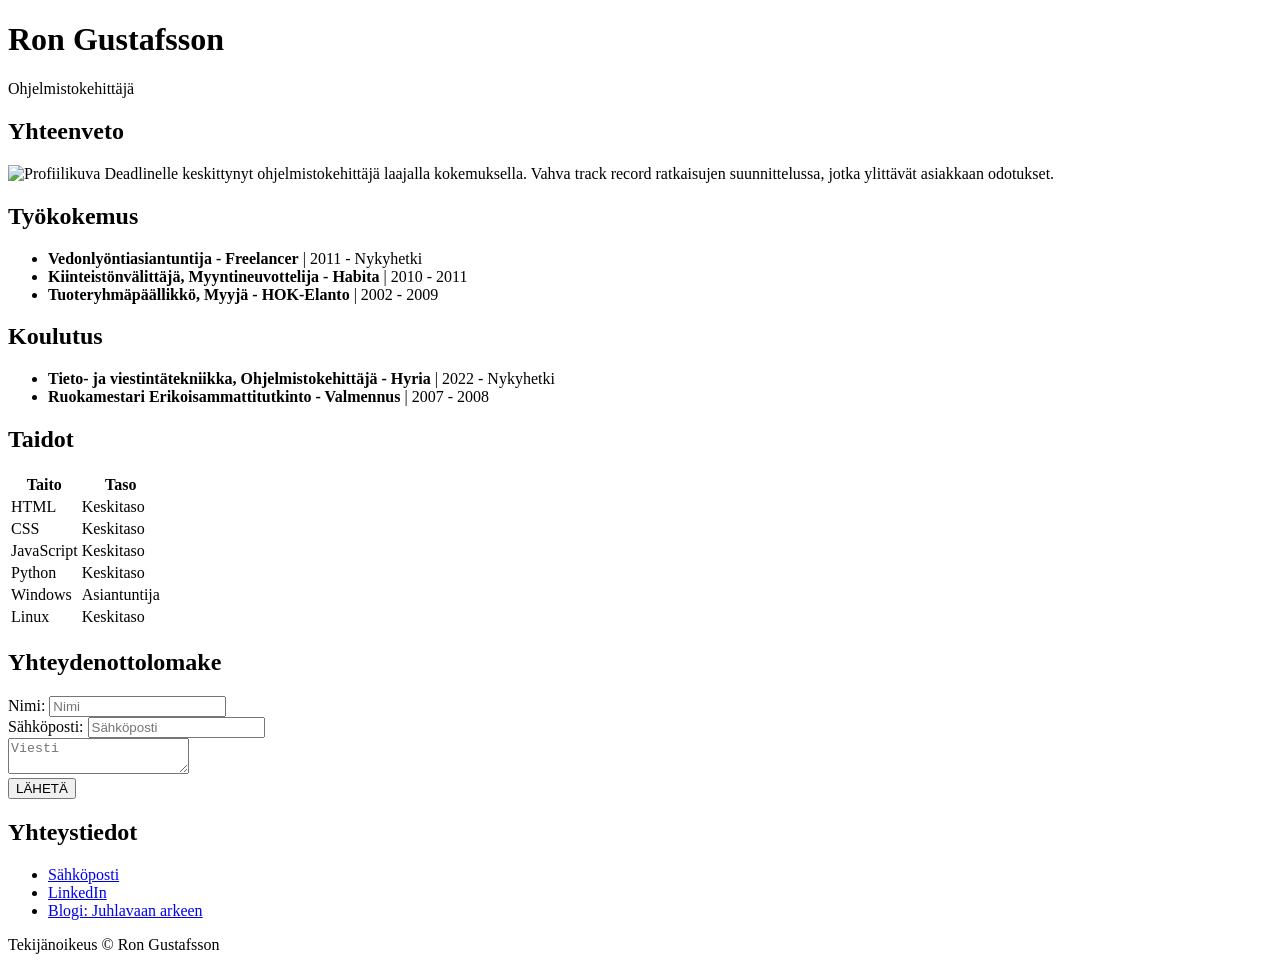
==== index.html @ b08d3281 "Update and rename profile.html to index.html" ====
<!DOCTYPE html>
<html lang="fi">
<head>
    <!-- Määritetään dokumentin merkistö ja kieliasetus -->
    <meta charset="UTF-8">
    <meta name="viewport" content="width=device-width, initial-scale=1.0">
    <!-- Asetetaan sivun otsikko -->
    <title>Ron Gustafsson - CV</title>
    <!-- Liitetään ulkoinen CSS-tiedosto -->
    <link rel="stylesheet" href="styles.css">
</head>
<body>
    <!-- Sivun yläosa -->
    <header>
        <!-- Otsikko -->
        <h1>Ron Gustafsson</h1>
        <!-- Työnimike -->
        <p id="position">Ohjelmistokehittäjä</p>
    </header>

    <!-- Yhteenveto-osio -->
    <section>
        <!-- Otsikko -->
        <h2>Yhteenveto</h2>
        <!-- Yhteenvetoteksti ja kuva -->
        <p class="summary">
            <img src="https://i.ibb.co/L0nYHnz/Profiilikuva-pienempi-kopio.jpg" alt="Profiilikuva" width="120px">
            Deadlinelle keskittynyt ohjelmistokehittäjä laajalla kokemuksella. 
            Vahva track record ratkaisujen suunnittelussa, jotka ylittävät asiakkaan odotukset.
        </p>
    </section>

    <!-- Työkokemus-osio -->
    <section>
        <!-- Otsikko -->
        <h2>Työkokemus</h2>
        <!-- Luettelo työkokemuksista -->
        <ul id="experience">
            <li><b>Vedonlyöntiasiantuntija - Freelancer</b> | 2011 - Nykyhetki</li>
            <li><b>Kiinteistönvälittäjä, Myyntineuvottelija - Habita</b> | 2010 - 2011</li>
            <li><b>Tuoteryhmäpäällikkö, Myyjä - HOK-Elanto</b> | 2002 - 2009</li>
        </ul>
    </section>

    <!-- Koulutus-osio -->
    <section>
        <!-- Otsikko -->
        <h2>Koulutus</h2>
        <!-- Luettelo koulutuksista -->
        <ul id="education">
            <li><b>Tieto- ja viestintätekniikka, Ohjelmistokehittäjä - Hyria</b> | 2022 - Nykyhetki</li>
            <li><b>Ruokamestari Erikoisammattitutkinto - Valmennus</b> | 2007 - 2008</li>
        </ul>
    </section>

    <!-- Taito-osio -->
    <section>
        <!-- Otsikko -->
        <h2>Taidot</h2>
        <!-- Taulukko taidoista ja niiden tasoista -->
        <table id="skills">
            <tr><th>Taito</th><th>Taso</th></tr>
            <tr><td>HTML</td><td>Keskitaso</td></tr>
            <tr><td>CSS</td><td>Keskitaso</td></tr>
            <tr><td>JavaScript</td><td>Keskitaso</td></tr>
            <tr><td>Python</td><td>Keskitaso</td></tr>
            <tr><td>Windows</td><td>Asiantuntija</td></tr>
            <tr><td>Linux</td><td>Keskitaso</td></tr> 
        </table>
    </section>

    <!-- Yhteydenottolomake-osio -->
    <section>
        <!-- Otsikko -->
        <h2>Yhteydenottolomake</h2>
        <!-- Yhteydenottolomake -->
        <form id="contact-form">
            <label for="name">Nimi:</label>
            <input placeholder="Nimi" id="name" type="text" required><br>
            <label for="email">Sähköposti:</label>
            <input placeholder="Sähköposti" id="email" type="email" required><br>
            <textarea placeholder="Viesti" required></textarea><br>
            <input type="submit" value="LÄHETÄ">
        </form>   
    </section>

    <!-- Alatunniste-osio -->
    <footer>
        <!-- Otsikko -->
        <h2>Yhteystiedot</h2>
        <!-- Luettelo yhteystiedoista -->
        <ul id="contacts">
            <li><a href="mailto:ron.gustafsson@gmail.com">Sähköposti</a></li>
            <li><a href="https://www.linkedin.com/in/ron-gustafsson">LinkedIn</a></li>
            <li><a href="https://juhlavaanarkeen.blogspot.com/">Blogi: Juhlavaan arkeen</a></li>
        </ul>
        <!-- Tekijänoikeusteksti -->
        <p id="copyright">Tekijänoikeus &copy; Ron Gustafsson</p>
    </footer>
</body>
</html>
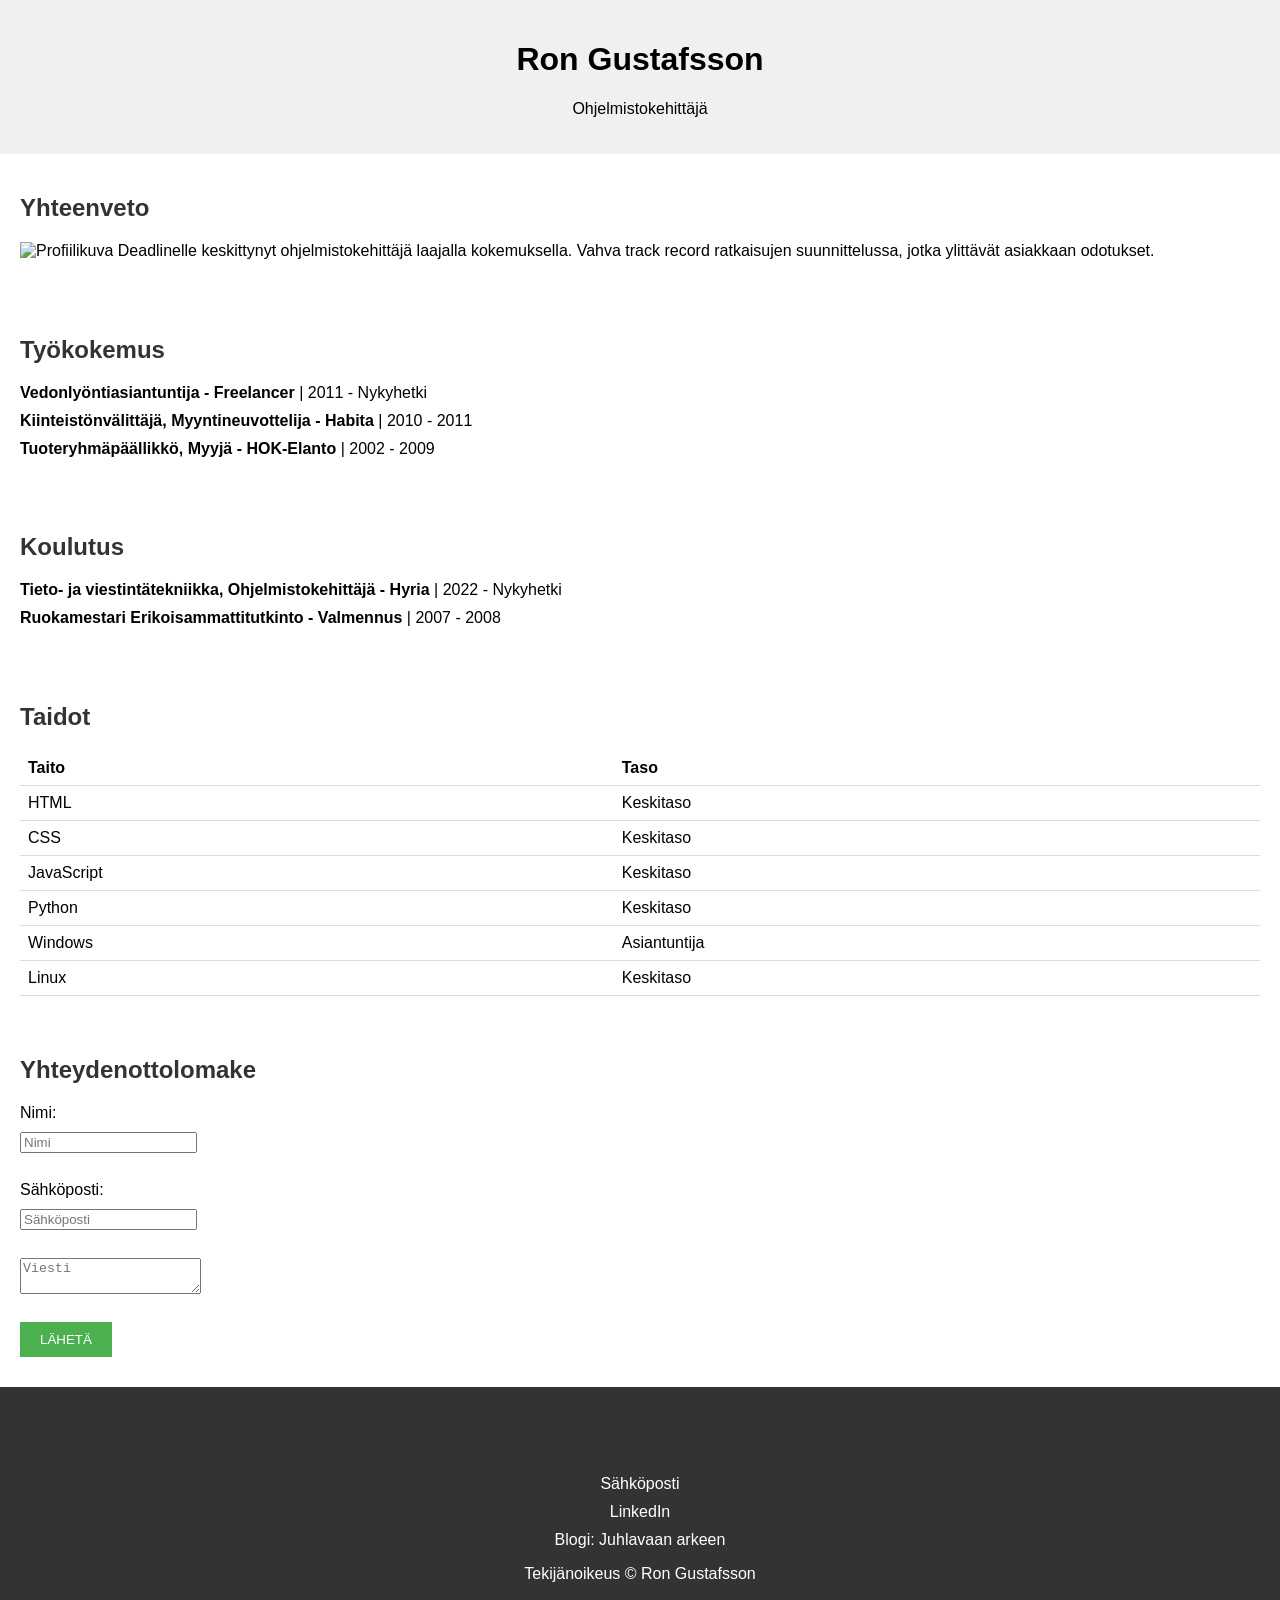
==== commit a950aec7: "Update index.html <link rel="stylesheet" href="style.css" type="text/css" /> korjattu tuo linkki " ====
--- a/index.html
+++ b/index.html
@@ -7,7 +7,7 @@
     <!-- Asetetaan sivun otsikko -->
     <title>Ron Gustafsson - CV</title>
     <!-- Liitetään ulkoinen CSS-tiedosto -->
-    <link rel="stylesheet" href="styles.css">
+    <link rel="stylesheet" href="style.css" type="text/css">
 </head>
 <body>
     <!-- Sivun yläosa -->
--- a/style.css
+++ b/style.css
@@ -0,0 +1,93 @@
+/* Yleiset tyylimääritykset */
+
+/* Asetetaan sivulle käytettävä fontti ja määritellään, että sivu alkaa ylhäältä ja vasemmalta */
+body {
+    font-family: Arial, sans-serif;
+    margin: 0;
+    padding: 0;
+}
+
+/* Yläosa */
+header {
+    text-align: center; /* Teksti keskitetään */
+    padding: 20px; /* Lisätään tilaa ylä- ja alapuolelle */
+    background-color: #f0f0f0; /* Taustaväri */
+}
+
+/* Osiot */
+section {
+    padding: 20px; /* Lisätään tilaa ylä- ja alapuolelle */
+}
+
+/* Otsikot */
+h2 {
+    color: #333; /* Otsikoiden tekstiväri */
+}
+
+/* Luettelot */
+ul {
+    list-style-type: none; /* Poistetaan luettelon numerot */
+    padding: 0; /* Poistetaan sisätila */
+}
+
+/* Luettelon kohdat */
+li {
+    margin-bottom: 10px; /* Lisätään tilaa alapuolelle */
+}
+
+/* Taulukot */
+table {
+    border-collapse: collapse; /* Yhdistetään taulukon reunat */
+    width: 100%; /* Täyttää taulukon koko leveyden */
+}
+
+/* Taulukon otsikot ja solut */
+th, td {
+    padding: 8px; /* Lisätään tilaa solujen sisäpuolelle */
+    text-align: left; /* Teksti asetetaan vasempaan reunaan */
+    border-bottom: 1px solid #ddd; /* Alareunaan harmaa viiva */
+}
+
+/* Lomakkeet */
+form {
+    margin-top: 20px; /* Lisätään tilaa yläpuolelle */
+}
+
+/* Lomakkeen elementit */
+label, input, textarea {
+    display: block; /* Asetetaan elementit pystysuuntaan (yksi alle toisen) */
+    margin-bottom: 10px; /* Lisätään tilaa alapuolelle */
+}
+
+/* Lähetä-painike */
+input[type="submit"] {
+    padding: 10px 20px; /* Napille lisätään tilaa sisälle */
+    background-color: #4CAF50; /* Taustaväri */
+    color: white; /* Tekstiväri */
+    border: none; /* Poistetaan reunaviiva */
+    cursor: pointer; /* Osoitin muuttuu käsiksi napin päällä */
+}
+
+/* Lähetä-painikkeen hover-tila */
+input[type="submit"]:hover {
+    background-color: #45a049; /* Taustavärin vaihto hover-tilassa */
+}
+
+/* Alatunniste */
+footer {
+    text-align: center; /* Teksti keskitetään */
+    padding: 20px; /* Lisätään tilaa ylä- ja alapuolelle */
+    background-color: #333; /* Taustaväri */
+    color: #fff; /* Tekstin väri */
+}
+
+/* Alatunnisteen linkit */
+footer a {
+    color: #fff; /* Linkkien tekstiväri */
+    text-decoration: none; /* Poistetaan linkkien alleviivaus */
+}
+
+/* Alatunnisteen linkkien hover-tila */
+footer a:hover {
+    text-decoration: underline; /* Linkin alleviivaus hover-tilassa */
+}
